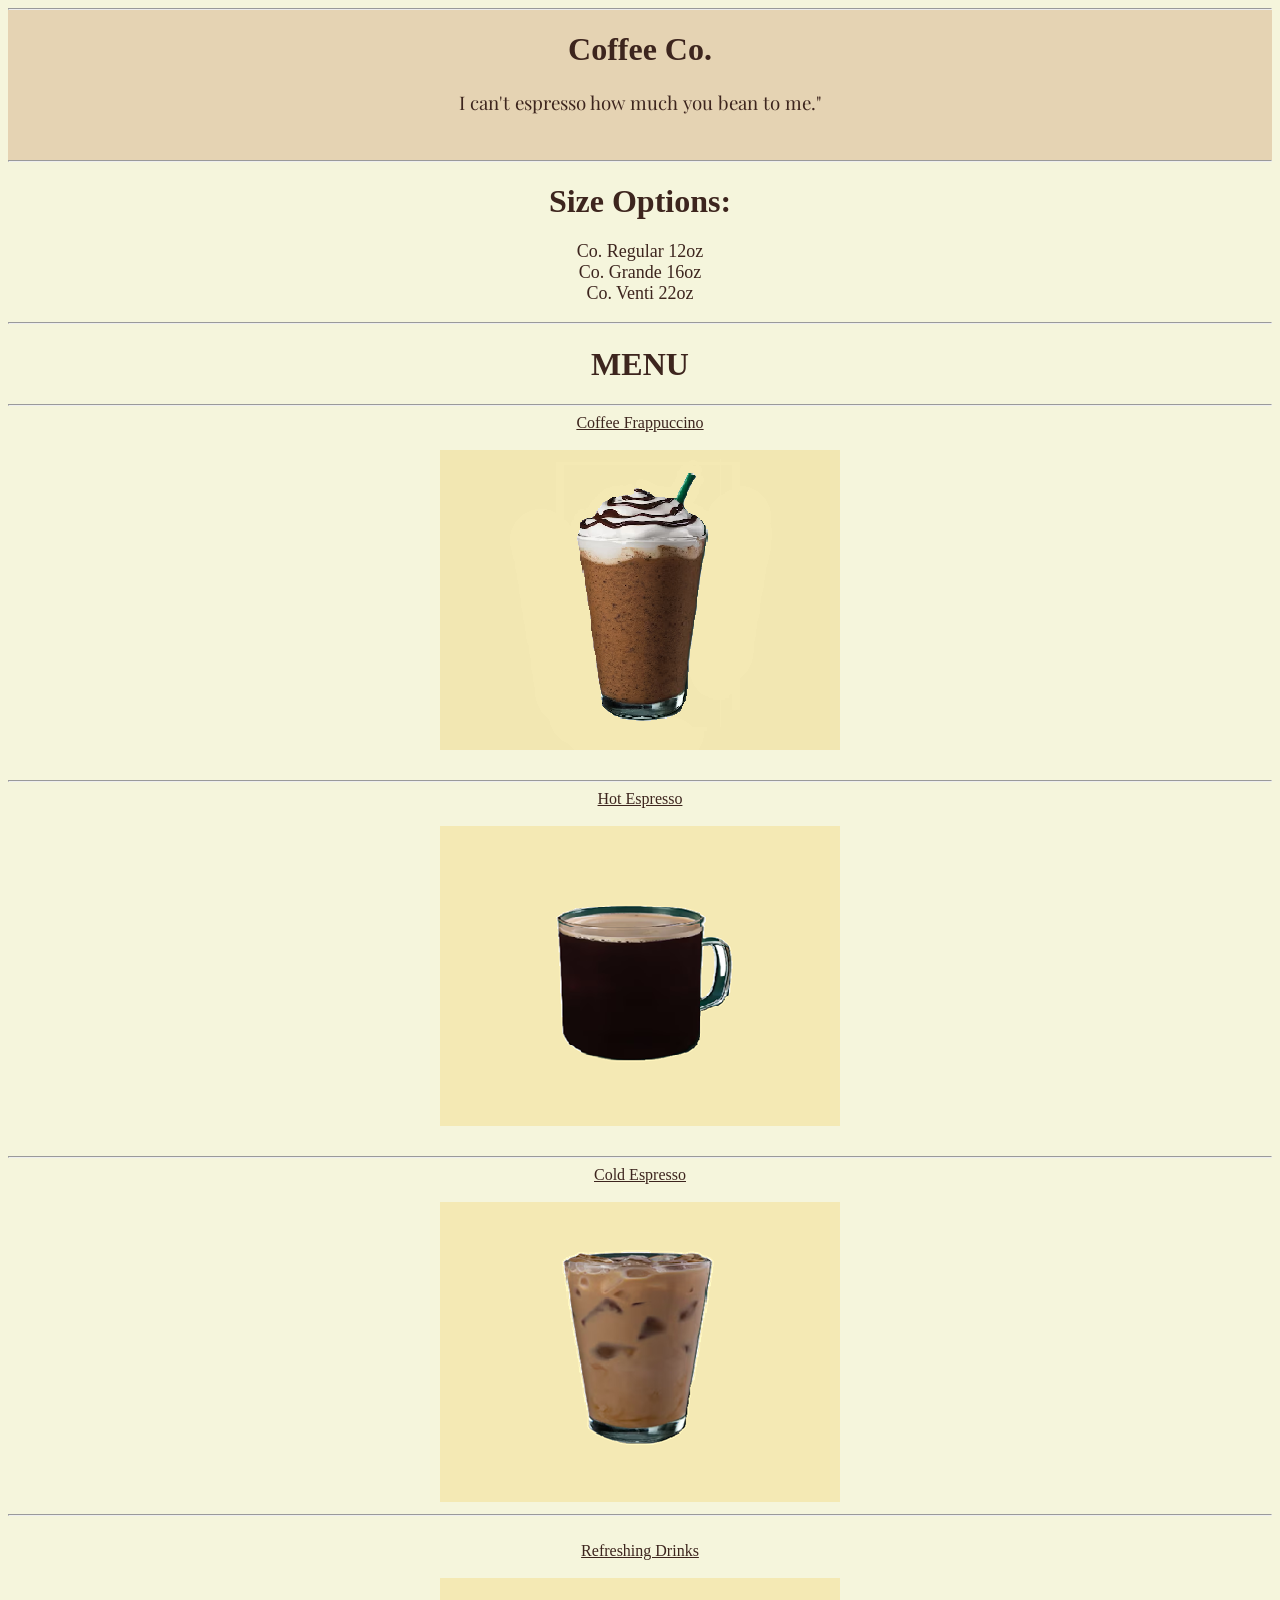
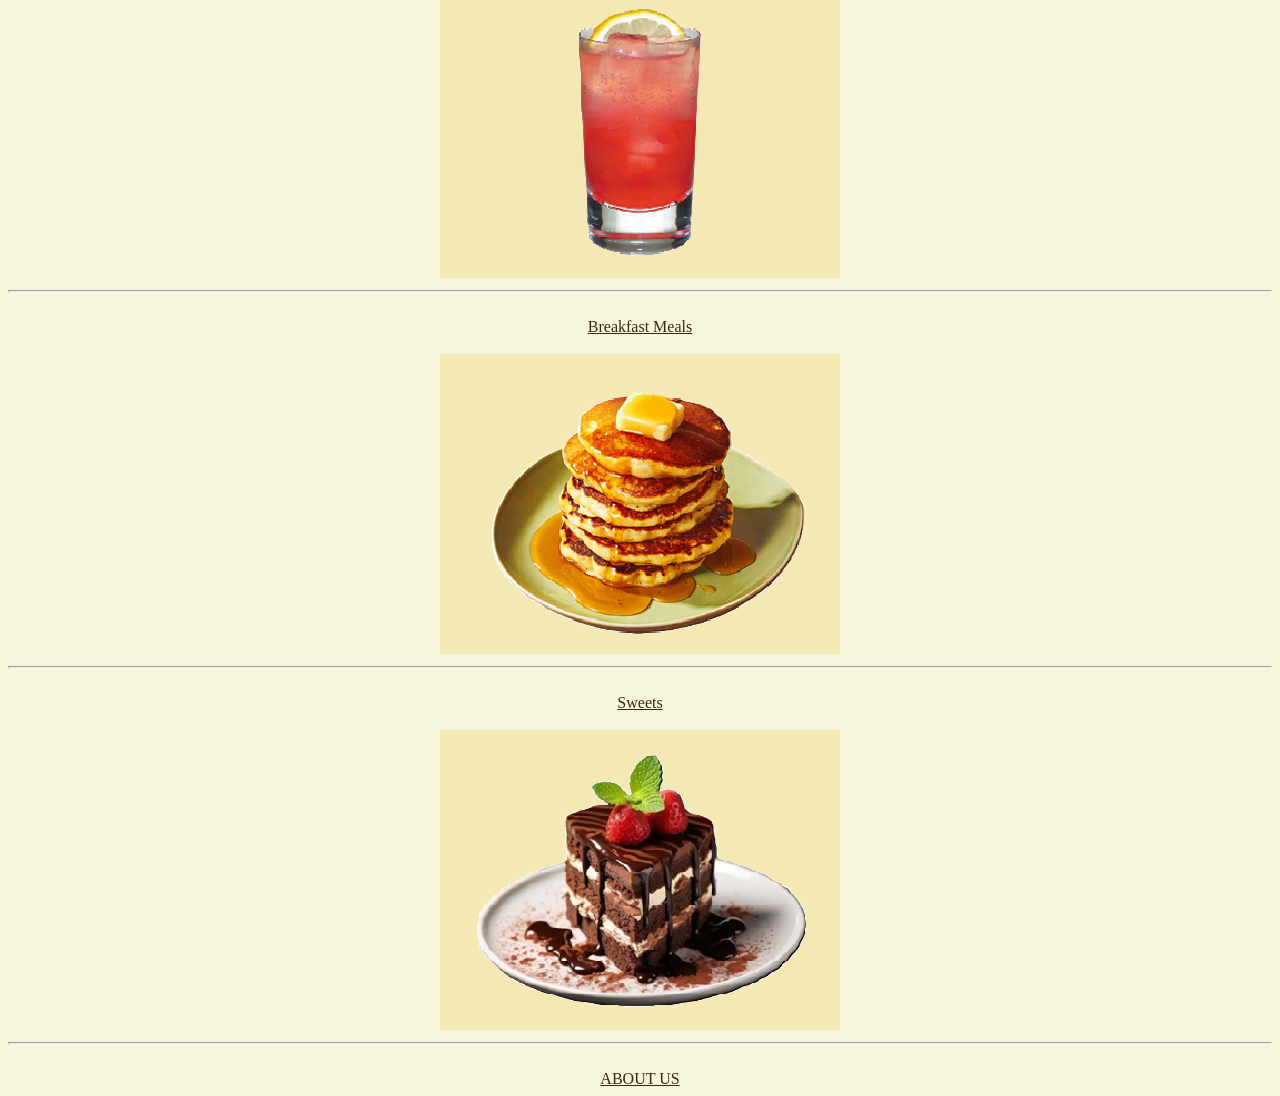
==== index.html @ 95929a53 "Add files via upload" ====
<!DOCTYPE html>
<html lang="en">
<head>
    <meta charset="UTF-8">
    <meta name="viewport" content="width=device-width, initial-scale=1.0">
    <title>Coffee Co.</title>
    <link rel="stylesheet" href="./style.css" />
    <link rel="preconnect" href="https://fonts.googleapis.com">
    <link rel="preconnect" href="https://fonts.gstatic.com" crossorigin>
    <link href="https://fonts.googleapis.com/css2?family=Figtree:ital,wght@0,300..900;1,300..900&family=Playfair+Display:ital,wght@0,400..900;1,400..900&display=swap" rel="stylesheet">
    <link rel="shortcut icon" href="favicon.ico" type="image/x-icon">

</head>
<body>
    <div class="second-div"> 
     <hr>
    <h1 class="second-div">Coffee Co.</h1>
    <h3 class="playfair-display-regular second-div">I can't espresso how much you bean to me."</h3>
    <br> 
    <hr> 
    </div>  
    <h1>Size Options:</h1>
     <p>
        Co. Regular 12oz <br>
        Co. Grande 16oz <br>
        Co. Venti 22oz <br>
     </p>
    <hr> 
    <h1>MENU</h1>
    <hr>
    <a href="coffee frappuccino.html">Coffee Frappuccino</a> <br>
    <br>
    <!-- iamge for frap -->
    <img src="IMG/1.png" alt="1"> <br>
    <br />
    <hr>
    <a href="hot espresso.html">Hot Espresso</a> <br>
    <br>
    <!-- image for espresso -->
    <img src="IMG/28.png" alt="28"> <br>
    <br>
    <hr>
    <a href="cold espresso.html">Cold Espresso</a> <br>
    <br>
    <!-- image for espresso -->
    <img src="IMG/13.png" alt="13"> <br>
    <hr>
    <br />
    <a href="refreshing drinks.html">Refreshing Drinks</a> <br>
    <br>
    <!-- image for refreshing drinks -->
    <img src="IMG/21.png" alt="21"> <br>
    <hr>
    <br>
    <a href="breakfast meals.html">Breakfast Meals</a> <br>
    <br>
    <!-- image for breakfast meals -->
    <img src="IMG/27.png" alt="27"> <br>
    <hr>
    <br>
    <a href="sweets.html">Sweets</a> <br>
    <br>
    <!-- image for sweets -->
    <img src="IMG/22.png" alt="22"> <br>
    <hr>
    <br>
    <a href="about us.html">ABOUT US</a>
</body>
</html>
---- style.css ----
*{
    text-align: center;
}

*{
    background-color: beige;
}

p{
    font-size: 18px;
}

.playfair-display-regular {
    font-family: "Playfair Display", serif;
    font-optical-sizing: auto;
    font-weight: 300;
    font-style: normal;
  }

  *{
    color: #3d251e;
  }

  .mydiv {
    background-color: #d2b48c;
  }

  .second-div {
    background-color: #E5D3B3;
  }
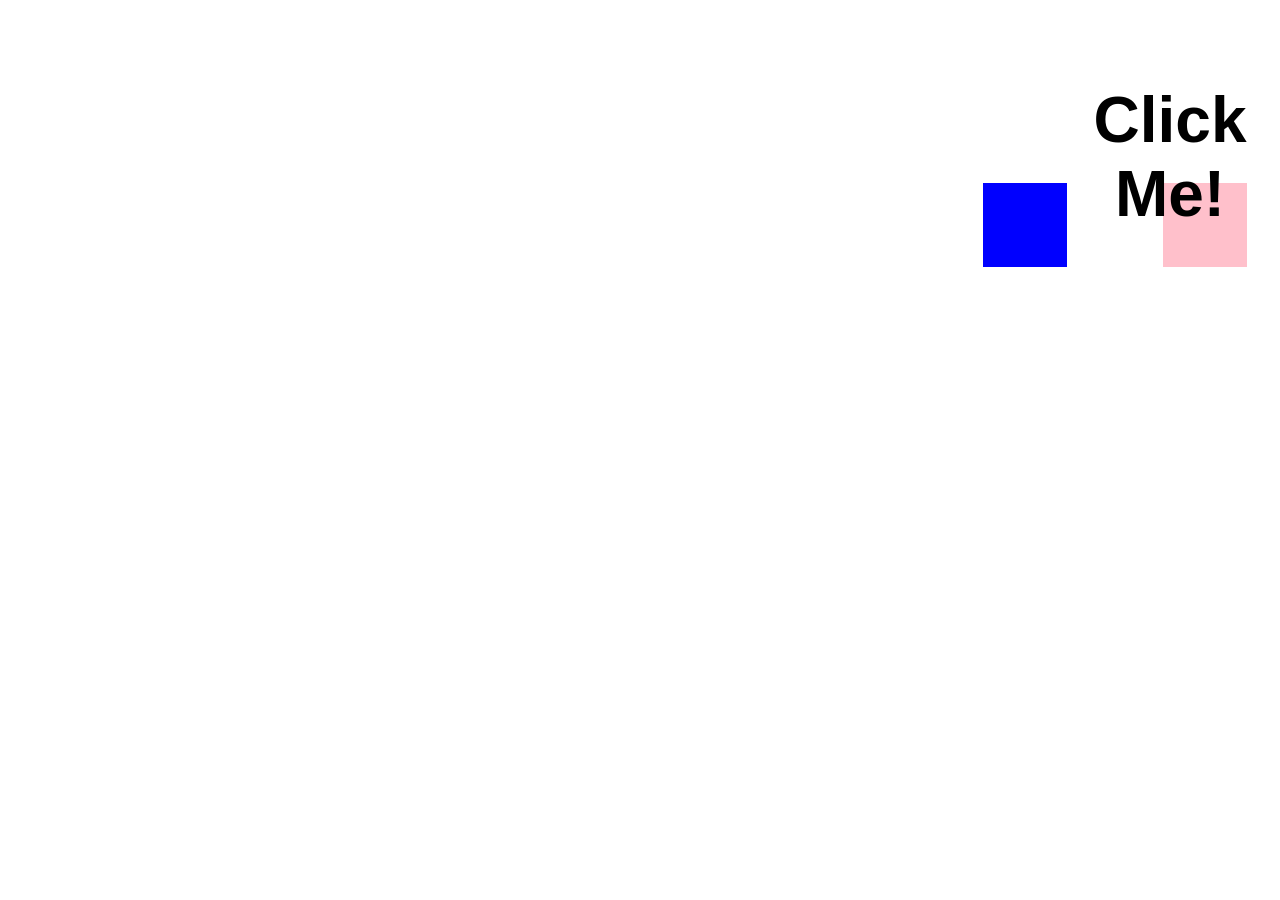
==== commit 70f1764c: "Add files via upload" ====
--- a/index.html
+++ b/index.html
@@ -3,67 +3,15 @@
 <head>
     <meta charset="UTF-8">
     <meta name="viewport" content="width=device-width, initial-scale=1.0">
-    <title>Coffee Co.</title>
-    <link rel="stylesheet" href="./style.css" />
-    <link rel="preconnect" href="https://fonts.googleapis.com">
-    <link rel="preconnect" href="https://fonts.gstatic.com" crossorigin>
-    <link href="https://fonts.googleapis.com/css2?family=Figtree:ital,wght@0,300..900;1,300..900&family=Playfair+Display:ital,wght@0,400..900;1,400..900&display=swap" rel="stylesheet">
-    <link rel="shortcut icon" href="favicon.ico" type="image/x-icon">
+    <title>JS Activity</title>
+    <link rel="stylesheet" href="style.css">
+</head>
+<script src="script.js"></script>
+<body>
+    <button onclick="Blue('male')" class="blue"></button>
+    <button onclick="Pink('female')" class="pink"></button>
+    <button onclick="Brown('old')" class="brown"></button>
 
-</head>
-<body>
-    <div class="second-div"> 
-     <hr>
-    <h1 class="second-div">Coffee Co.</h1>
-    <h3 class="playfair-display-regular second-div">I can't espresso how much you bean to me."</h3>
-    <br> 
-    <hr> 
-    </div>  
-    <h1>Size Options:</h1>
-     <p>
-        Co. Regular 12oz <br>
-        Co. Grande 16oz <br>
-        Co. Venti 22oz <br>
-     </p>
-    <hr> 
-    <h1>MENU</h1>
-    <hr>
-    <a href="coffee frappuccino.html">Coffee Frappuccino</a> <br>
-    <br>
-    <!-- iamge for frap -->
-    <img src="IMG/1.png" alt="1"> <br>
-    <br />
-    <hr>
-    <a href="hot espresso.html">Hot Espresso</a> <br>
-    <br>
-    <!-- image for espresso -->
-    <img src="IMG/28.png" alt="28"> <br>
-    <br>
-    <hr>
-    <a href="cold espresso.html">Cold Espresso</a> <br>
-    <br>
-    <!-- image for espresso -->
-    <img src="IMG/13.png" alt="13"> <br>
-    <hr>
-    <br />
-    <a href="refreshing drinks.html">Refreshing Drinks</a> <br>
-    <br>
-    <!-- image for refreshing drinks -->
-    <img src="IMG/21.png" alt="21"> <br>
-    <hr>
-    <br>
-    <a href="breakfast meals.html">Breakfast Meals</a> <br>
-    <br>
-    <!-- image for breakfast meals -->
-    <img src="IMG/27.png" alt="27"> <br>
-    <hr>
-    <br>
-    <a href="sweets.html">Sweets</a> <br>
-    <br>
-    <!-- image for sweets -->
-    <img src="IMG/22.png" alt="22"> <br>
-    <hr>
-    <br>
-    <a href="about us.html">ABOUT US</a>
+  <h1>Click Me!</h1>
 </body>
 </html>
--- a/style.css
+++ b/style.css
@@ -1,30 +1,55 @@
-*{
-    text-align: center;
-}
-
-*{
-    background-color: beige;
-}
-
-p{
-    font-size: 18px;
-}
-
-.playfair-display-regular {
-    font-family: "Playfair Display", serif;
-    font-optical-sizing: auto;
-    font-weight: 300;
-    font-style: normal;
+body {
+    margin: 0;
+    padding: 0;
+    height: 100vh;
+    align-items: center;
+    background-size: cover;
+    background-position: center;
+   background-color: white;
+  }
+  .blue {
+    border: solid;
+    background-color: blue;
+    position: absolute;
+    width: 90px;
+    height: 90px;
+    margin: 10px;
+    color: white;
+    top: 170px;
+    left: 970px;
   }
 
-  *{
-    color: #3d251e;
+  .pink {
+    border: solid;
+    background-color: pink;
+    position: absolute;
+    width: 90px;
+    height: 90px;
+    margin: 10px;
+    color: white;
+    top: 170px;
+    left: 1150px;
   }
 
-  .mydiv {
-    background-color: #d2b48c;
+  .brown {
+    border: solid;
+    background-color: #5a3825;
+    position: absolute;
+    width: 90px;
+    height: 90px;
+    margin: 10px;
+    color: white;
+    top: 170px;
+    left: 1330px;
   }
 
-  .second-div {
-    background-color: #E5D3B3;
+  h1{
+    position: absolute;
+    top: 40px;
+    left: 1060px;
+    font-size: 400%;
+    font-family: default;
+    text-align: center;
+    font-family: Arial, Helvetica, sans-serif;
+   
   }
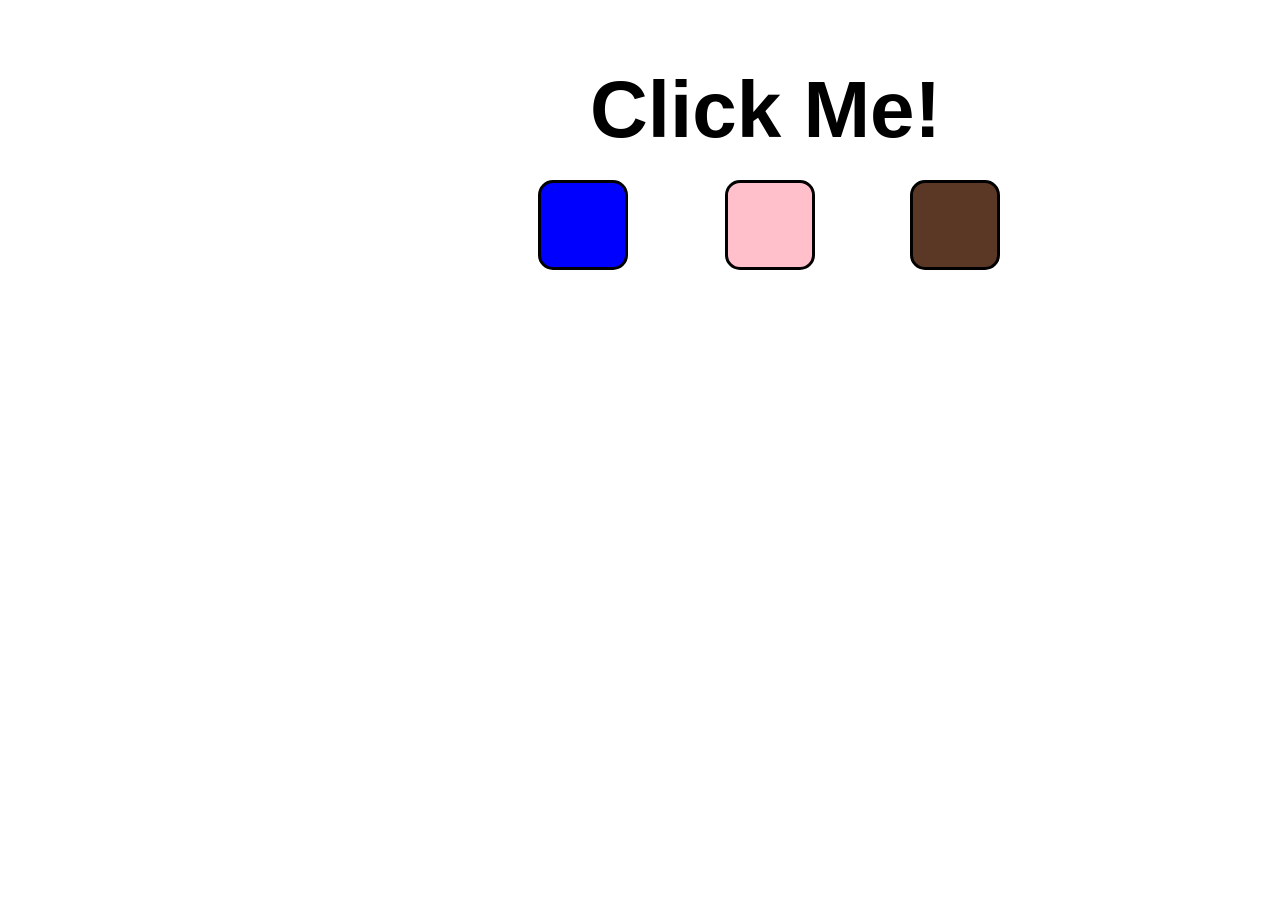
==== commit 4121ff54: "Add files via upload" ====
--- a/index.html
+++ b/index.html
@@ -1,3 +1,4 @@
+
 <!DOCTYPE html>
 <html lang="en">
 <head>
@@ -5,13 +6,25 @@
     <meta name="viewport" content="width=device-width, initial-scale=1.0">
     <title>JS Activity</title>
     <link rel="stylesheet" href="style.css">
+    <link rel="stylesheet" href="https://fonts.googleapis.com/css2?family=Pacifico&display=swap">
+    <link rel="preconnect" href="https://fonts.googleapis.com">
+<link rel="preconnect" href="https://fonts.gstatic.com" crossorigin>
+<link href="https://fonts.googleapis.com/css2?family=Dancing+Script:wght@700&family=Figtree:ital,wght@0,300..900;1,300..900&family=Playfair+Display:ital,wght@0,400..900;1,400..900&family=Rowdies:wght@300;400;700&display=swap" rel="stylesheet">
+    
 </head>
-<script src="script.js"></script>
+<style>
+  #themeImage {
+    display: none;
+  }
+</style>
 <body>
-    <button onclick="Blue('male')" class="blue"></button>
-    <button onclick="Pink('female')" class="pink"></button>
-    <button onclick="Brown('old')" class="brown"></button>
+ 
+    <button onclick="Blue('Boy')" class="blue"></button>
+    <button onclick="Pink('Girl')" class="pink"></button>
+    <button onclick="Brown('Old')" class="brown"></button>
+    <h1>Click Me!</h1>
+    <img id="themeImage" src="" alt="Theme Image">
+    <script src="script.js"></script>
+</body>
+</html>
 
-  <h1>Click Me!</h1>
-</body>
-</html>
--- a/style.css
+++ b/style.css
@@ -5,51 +5,62 @@
     align-items: center;
     background-size: cover;
     background-position: center;
-   background-color: white;
-  }
-  .blue {
+    background-color: white;
+}
+
+.blue, .pink, .brown {
     border: solid;
-    background-color: blue;
-    position: absolute;
     width: 90px;
     height: 90px;
     margin: 10px;
-    color: white;
+    border-radius: 15px;
+    border-color: black;
+    position: absolute;
+}
+
+.blue {
     top: 170px;
-    left: 970px;
-  }
+    left: 528px;
+    background-color: blue;
+}
 
-  .pink {
-    border: solid;
+.blue:hover {
+    border-color: white;
+}
+
+.pink {
+    top: 170px;
+    left: 715px;
     background-color: pink;
+}
+
+.pink:hover {
+    border-color: white;
+}
+
+.brown {
+    top: 170px;
+    left: 900px;
+    background-color: #5a3825;
+}
+
+.brown:hover {
+    border-color: white;
+}
+
+h1 {
     position: absolute;
-    width: 90px;
-    height: 90px;
-    margin: 10px;
-    color: white;
-    top: 170px;
-    left: 1150px;
-  }
+    top: 10px;
+    left: 590px;
+    font-size: 500%;
+    font-family: Arial, Helvetica, sans-serif;
+    text-align: center;
+}
 
-  .brown {
-    border: solid;
-    background-color: #5a3825;
-    position: absolute;
-    width: 90px;
-    height: 90px;
-    margin: 10px;
-    color: white;
-    top: 170px;
-    left: 1330px;
-  }
-
-  h1{
-    position: absolute;
-    top: 40px;
-    left: 1060px;
-    font-size: 400%;
-    font-family: default;
-    text-align: center;
-    font-family: Arial, Helvetica, sans-serif;
-   
-  }+#themeImage {
+    display: block;
+    width: 550px;
+    height: 500px;
+   margin-left: 495px;
+   margin-top: 500px;
+}
